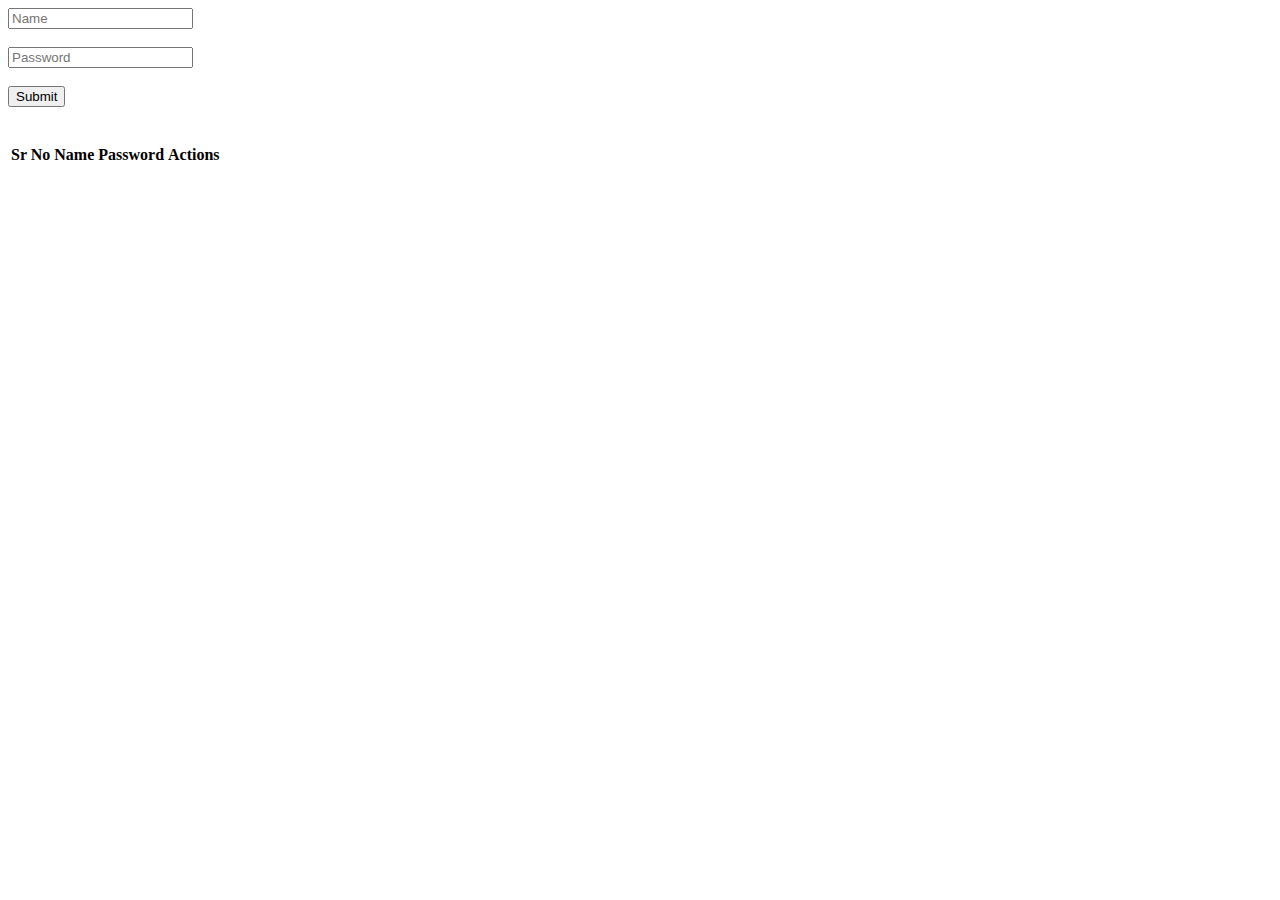
==== crud.html @ e992e697 "All Files" ====
<!DOCTYPE html>
<html lang="en">
  <head>
    <meta charset="UTF-8" />
    <meta name="viewport" content="width=device-width, initial-scale=1.0" />
    <title>Document</title>
  </head>
  <body>
    <form id="user_form">
      <input type="text" placeholder="Name" name="name" id="name" />
      <br /><br />
      <input
        type="password"
        placeholder="Password"
        name="password"
        id="password"
      />
      <br /><br />
      <button type="submit" id="btn">Submit</button>
    </form>

    <br /><br />
    <table>
      <thead>
        <tr>
          <th>Sr No</th>
          <th>Name</th>
          <th>Password</th>
          <th>Actions</th>
        </tr>
      </thead>
      <tbody id="tableData"></tbody>
    </table>

    <script>
      let form = document.getElementById("user_form");
      let currentIndex = null;

      form.addEventListener("submit", (event) => {
        event.preventDefault();
        let name = event.target.name.value;
        let password = event.target.password.value;

        let arr = JSON.parse(localStorage.getItem("dataForm")) || [];

        if (currentIndex !== null) {
          arr[currentIndex] = { name, password };
          currentIndex = null;
          document.getElementById("btn").innerHTML = "Submit";
        } else {
          //   let obj = {
          //     name: name,
          //     password: password
          //   };
          arr.push({ name, password });
        }
        localStorage.setItem("dataForm", JSON.stringify(arr));

        event.target.reset();
        updateData1();
      });

      const updateData1 = () => {
        let arr = JSON.parse(localStorage.getItem("dataForm")) || [];
        let tableData = document.getElementById("tableData");
        let tr = "";

        arr.map((e, i) => {
          tr += `
                  <tr>
                      <td>${i + 1}</td>
                      <td>${e.name}</td>
                      <td>${e.password}</td>
                      <td><button onclick={editData(${i})}>Edit</button><button onclick={deleteData(${i})}>Delete</button></td>
                  </tr>
              `;
        });

        tableData.innerHTML = tr;
      };

   

      updateData1();
    </script>
  </body>
</html>
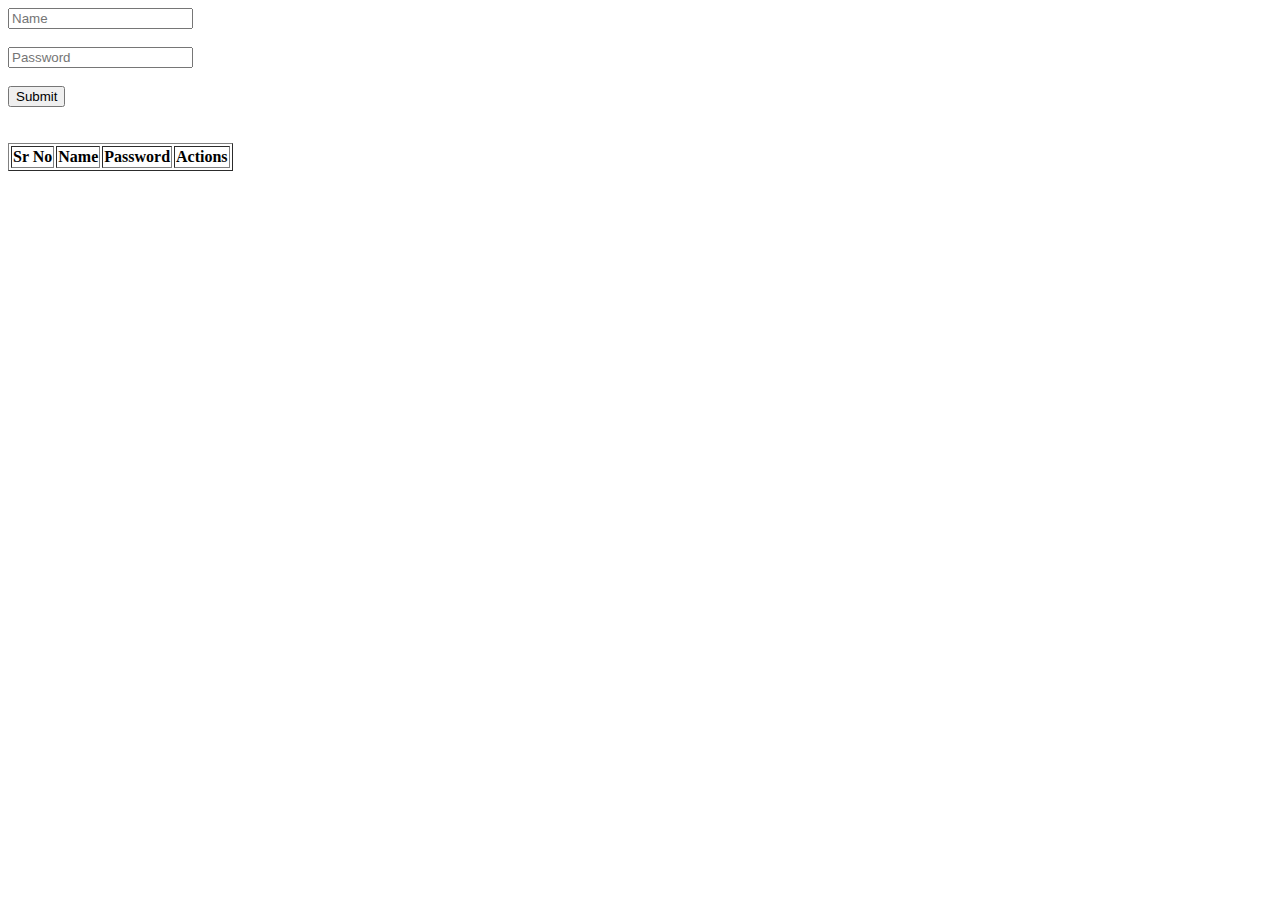
==== commit 8bf96b9b: "updated code" ====
--- a/crud.html
+++ b/crud.html
@@ -20,7 +20,7 @@
     </form>
 
     <br /><br />
-    <table>
+    <table border="1">
       <thead>
         <tr>
           <th>Sr No</th>
